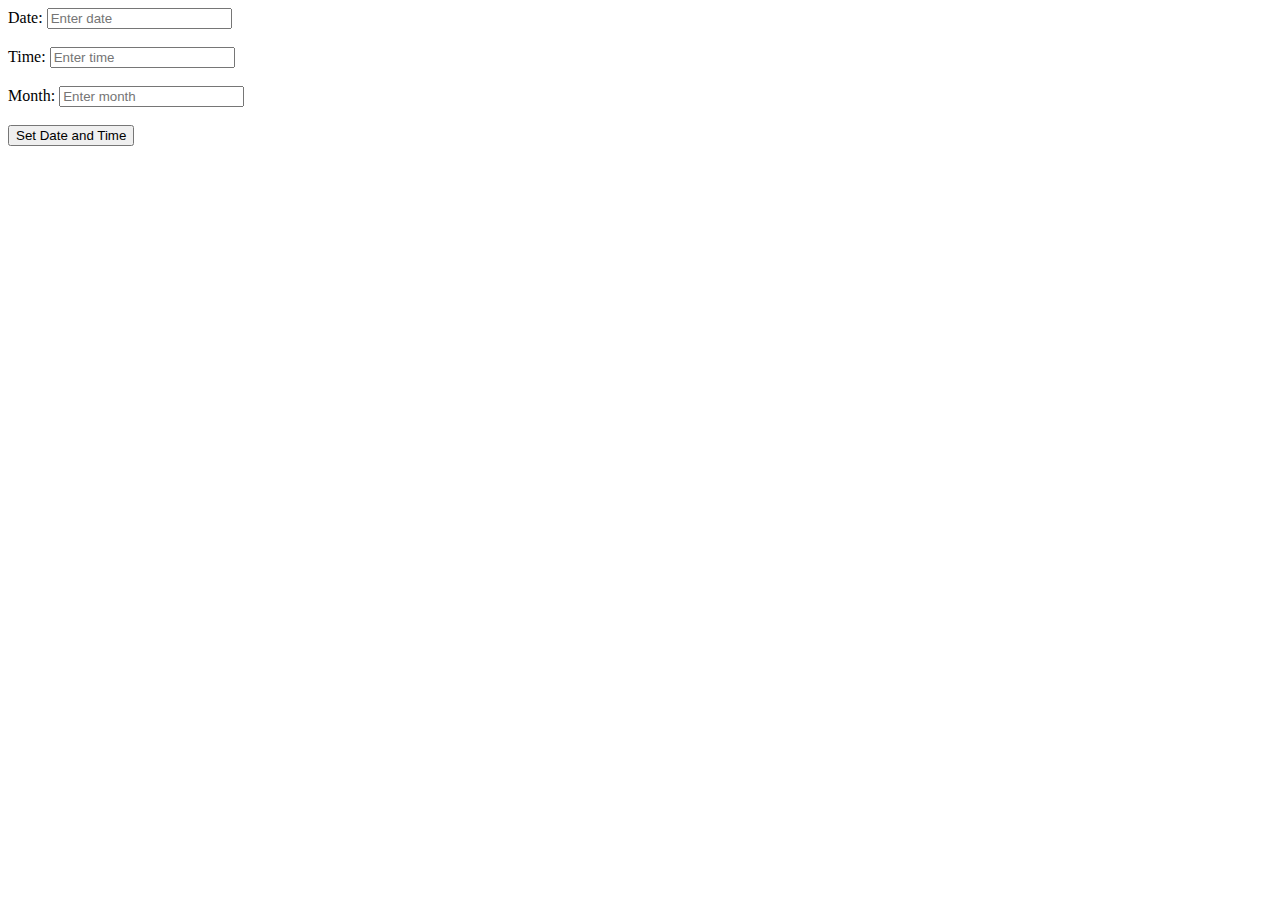
==== time.html @ 8be7d4cb "Create time.html" ====
<!DOCTYPE html>
<html lang="en">
<head>
   <link rel="stylesheet" href="time.css" />
  <script>
    function setDateTime() {
      var date = document.getElementById("dateInput").value;
      var time = document.getElementById("timeInput").value;
      var month = document.getElementById("monthInput").value;
      document.getElementById("displayDateTime").innerText = "Date: " + date + ", Time: " + time + ", Month: " + month;
    }
  </script>
</head>
<body>
  <label for="dateInput">Date:</label>
  <input type="text" id="dateInput" placeholder="Enter date"><br><br>
  <label for="timeInput">Time:</label>
  <input type="text" id="timeInput" placeholder="Enter time"><br><br>
  <label for="monthInput">Month:</label>
  <input type="text" id="monthInput" placeholder="Enter month"><br><br>
  <button onclick="setDateTime()">Set Date and Time</button><br><br>
  <div id="displayDateTime"></div>
</body>
</html>
---- time.css ----
<!DOCTYPE html>
<html lang="en">
<head>
   <link rel="stylesheet" href="time.css" />
  <script>
    function setDateTime() {
      var date = document.getElementById("dateInput").value;
      var time = document.getElementById("timeInput").value;
      var month = document.getElementById("monthInput").value;
      document.getElementById("displayDateTime").innerText = "Date: " + date + ", Time: " + time + ", Month: " + month;
    }
  </script>
</head>
<body>
  <label for="dateInput">Date:</label>
  <input type="text" id="dateInput" placeholder="Enter date"><br><br>
  <label for="timeInput">Time:</label>
  <input type="text" id="timeInput" placeholder="Enter time"><br><br>
  <label for="monthInput">Month:</label>
  <input type="text" id="monthInput" placeholder="Enter month"><br><br>
  <button onclick="setDateTime()">Set Date and Time</button><br><br>
  <div id="displayDateTime"></div>
</body>
</html>
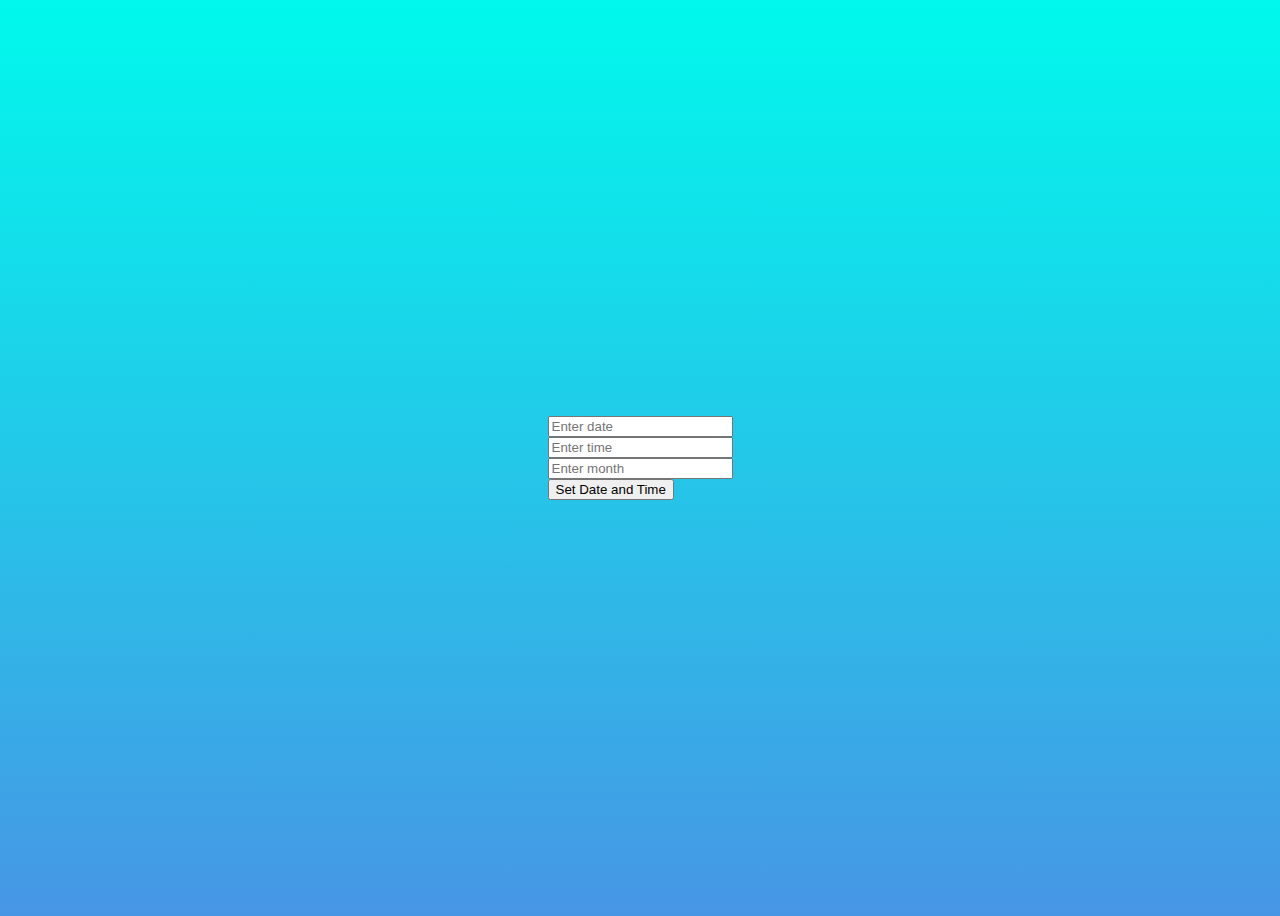
==== commit 25fc2432: "Update time.html" ====
--- a/time.html
+++ b/time.html
@@ -1,7 +1,8 @@
 <!DOCTYPE html>
 <html lang="en">
+
 <head>
-   <link rel="stylesheet" href="time.css" />
+  <link rel="stylesheet" href="time.css" />
   <script>
     function setDateTime() {
       var date = document.getElementById("dateInput").value;
@@ -11,14 +12,25 @@
     }
   </script>
 </head>
+
 <body>
-  <label for="dateInput">Date:</label>
-  <input type="text" id="dateInput" placeholder="Enter date"><br><br>
-  <label for="timeInput">Time:</label>
-  <input type="text" id="timeInput" placeholder="Enter time"><br><br>
-  <label for="monthInput">Month:</label>
-  <input type="text" id="monthInput" placeholder="Enter month"><br><br>
-  <button onclick="setDateTime()">Set Date and Time</button><br><br>
-  <div id="displayDateTime"></div>
+  <div class="square">
+   
+    <div class="dateInput">
+      <input type="text" id="dateInput" placeholder="Enter date">
+    </div>
+    <div class="timeInput">
+      <input type="text" id="timeInput" placeholder="Enter time">
+    </div>
+    <div class="monthInput">
+      <input type="text" id="monthInput" placeholder="Enter month">
+    </div>
+    <div>
+      <button onclick="setDateTime()">Set Date and Time</button>
+    </div>
+    <div id="displayDateTime"></div>
+  </div>
+  </div>
 </body>
+
 </html>
--- a/time.css
+++ b/time.css
@@ -1,24 +1,8 @@
-<!DOCTYPE html>
-<html lang="en">
-<head>
-   <link rel="stylesheet" href="time.css" />
-  <script>
-    function setDateTime() {
-      var date = document.getElementById("dateInput").value;
-      var time = document.getElementById("timeInput").value;
-      var month = document.getElementById("monthInput").value;
-      document.getElementById("displayDateTime").innerText = "Date: " + date + ", Time: " + time + ", Month: " + month;
-    }
-  </script>
-</head>
-<body>
-  <label for="dateInput">Date:</label>
-  <input type="text" id="dateInput" placeholder="Enter date"><br><br>
-  <label for="timeInput">Time:</label>
-  <input type="text" id="timeInput" placeholder="Enter time"><br><br>
-  <label for="monthInput">Month:</label>
-  <input type="text" id="monthInput" placeholder="Enter month"><br><br>
-  <button onclick="setDateTime()">Set Date and Time</button><br><br>
-  <div id="displayDateTime"></div>
-</body>
-</html>
+body {
+  display: flex;
+  justify-content: center;
+  align-items: center;
+  height: 100vh;
+
+  background: linear-gradient(rgb(0, 249, 236), rgb(71, 150, 229));
+}
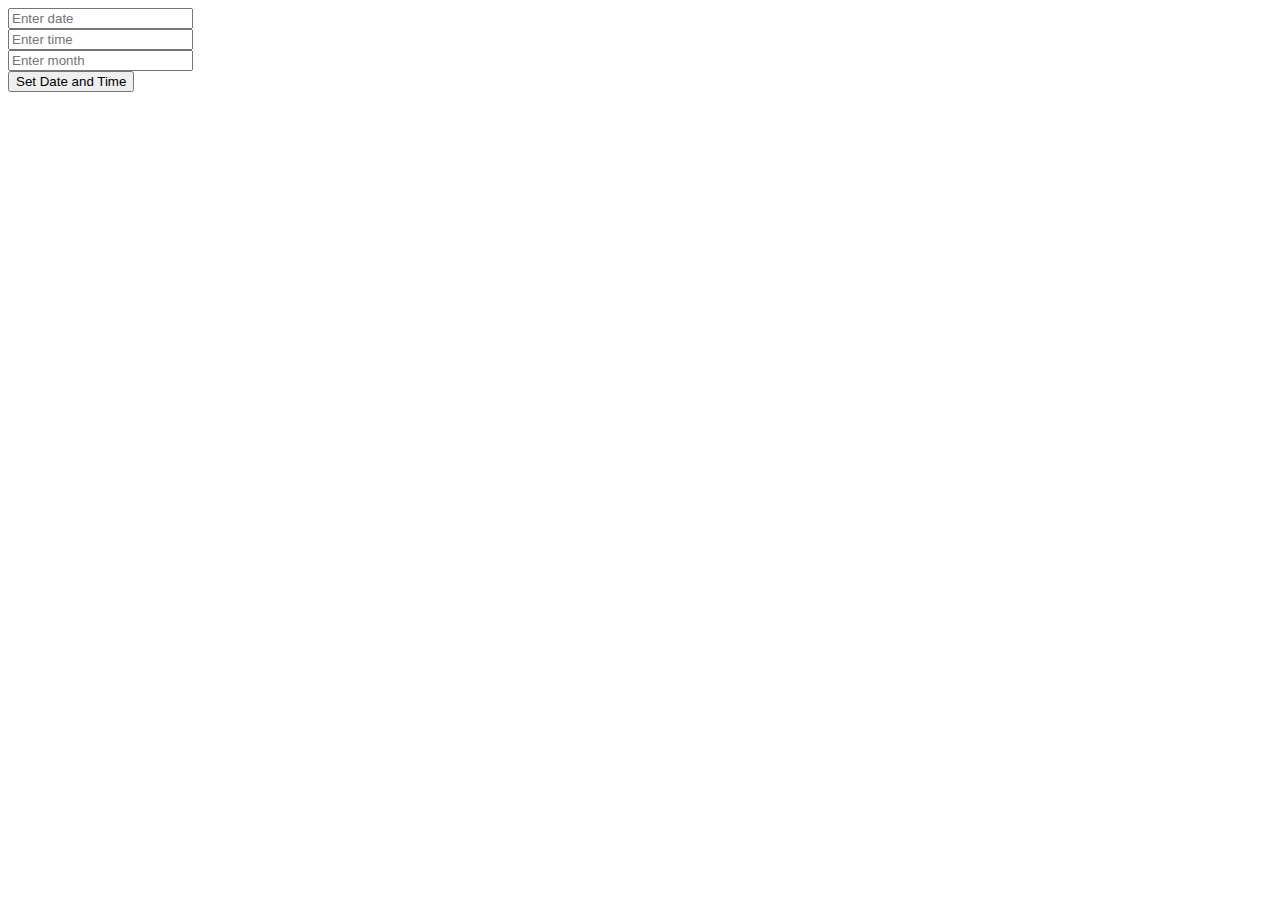
==== commit e6b0e045: "Update time.html" ====
--- a/time.html
+++ b/time.html
@@ -2,7 +2,7 @@
 <html lang="en">
 
 <head>
-  <link rel="stylesheet" href="time.css" />
+  <link rel="stylesheet" href="https://github.com/sayanr328/Ask-him-or-her-on-a-date/blob/main/time.css" />
   <script>
     function setDateTime() {
       var date = document.getElementById("dateInput").value;
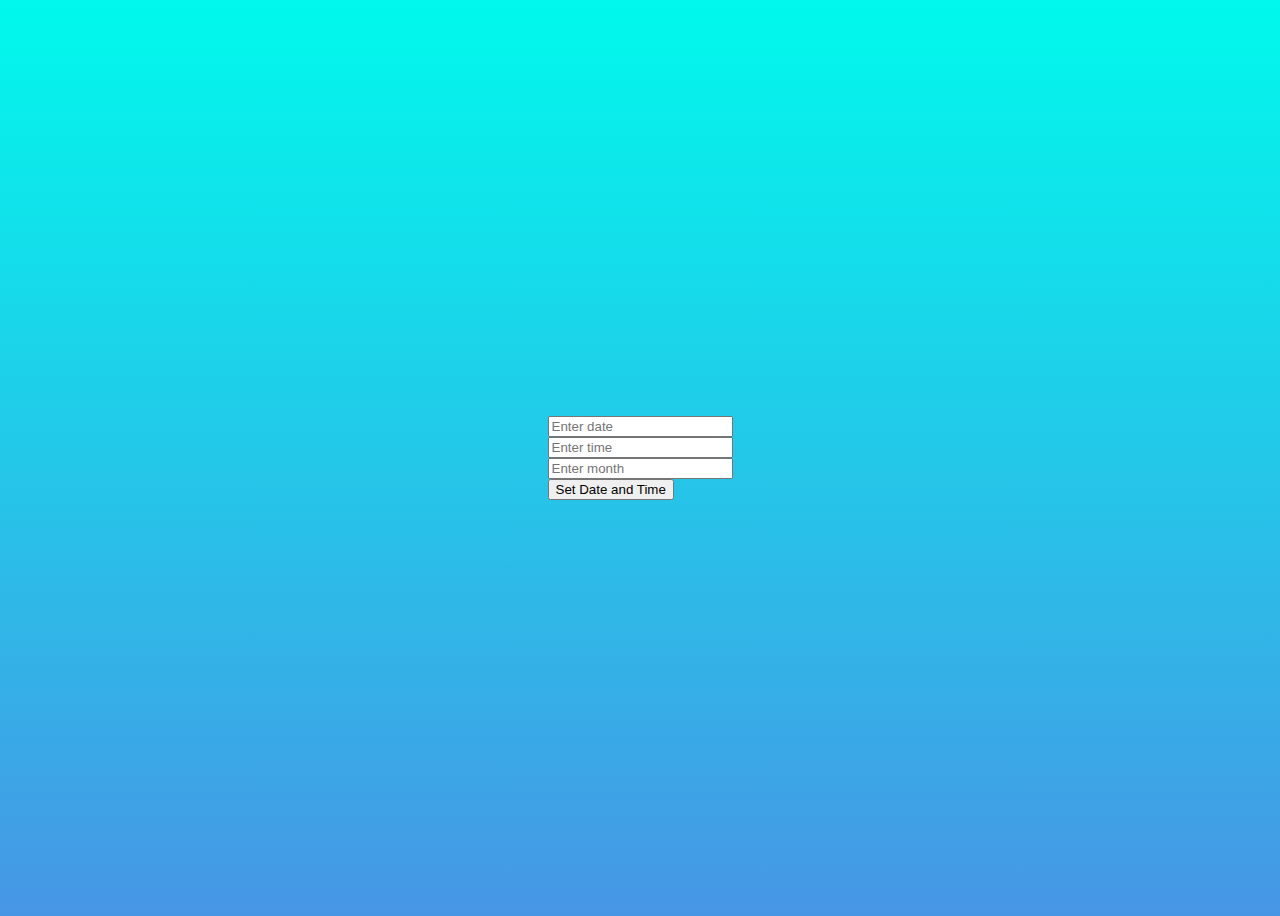
==== commit b1482386: "Update time.html" ====
--- a/time.html
+++ b/time.html
@@ -2,7 +2,7 @@
 <html lang="en">
 
 <head>
-  <link rel="stylesheet" href="https://github.com/sayanr328/Ask-him-or-her-on-a-date/blob/main/time.css" />
+  <link rel="stylesheet" href="time.css" />
   <script>
     function setDateTime() {
       var date = document.getElementById("dateInput").value;
--- a/time.css
+++ b/time.css
@@ -0,0 +1,11 @@
+
+
+body {
+  display: flex;
+  justify-content: center;
+  align-items: center;
+  height: 100vh;
+
+  background: linear-gradient(rgb(0, 249, 236), rgb(71, 150, 229));
+}
+
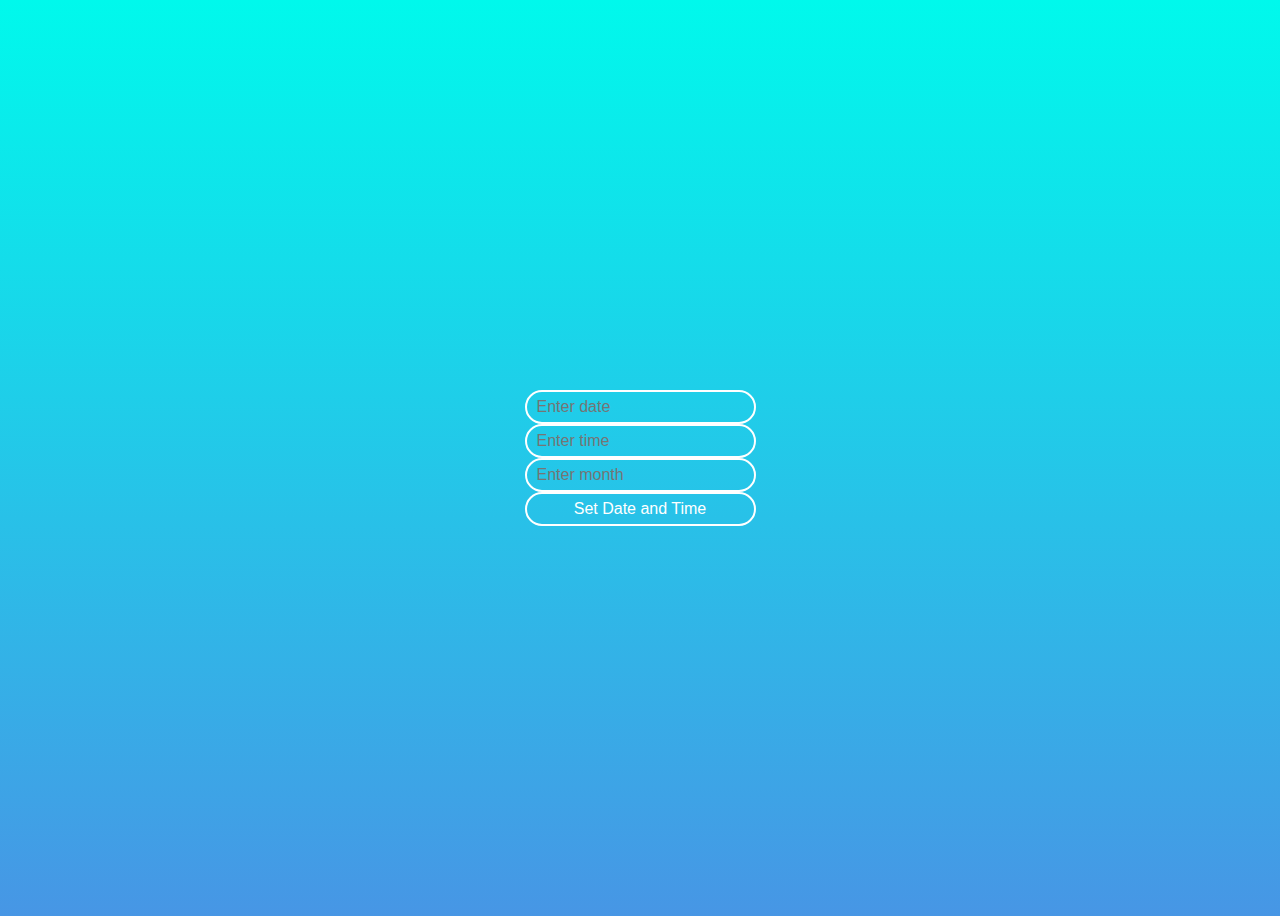
==== commit ca4ec988: "Update time.html" ====
--- a/time.html
+++ b/time.html
@@ -14,21 +14,22 @@
 </head>
 
 <body>
-  <div class="square">
+ 
+  <div class="circle">
    
-    <div class="dateInput">
+    <div class="inputBox">
       <input type="text" id="dateInput" placeholder="Enter date">
     </div>
-    <div class="timeInput">
+    <div class="inputBox">
       <input type="text" id="timeInput" placeholder="Enter time">
     </div>
-    <div class="monthInput">
+    <div class="inputBox">
       <input type="text" id="monthInput" placeholder="Enter month">
     </div>
-    <div>
-      <button onclick="setDateTime()">Set Date and Time</button>
-    </div>
-    <div id="displayDateTime"></div>
+     <div>
+       <button type="button" class="round-button" onclick="setDateTime()">Set Date and Time</button>
+     </div>
+     <div id="displayDateTime"></div></div>
   </div>
   </div>
 </body>
--- a/time.css
+++ b/time.css
@@ -1,3 +1,4 @@
+
 
 
 body {
@@ -9,3 +10,59 @@
   background: linear-gradient(rgb(0, 249, 236), rgb(71, 150, 229));
 }
 
+#dateInput
+{
+  position: relative;
+  width: 90%;
+  padding: 6px 10px;
+  background: transparent;
+  border: 2px solid #fff;
+  border-radius: 30px;
+  font-size: 1em;
+  color: #fff;
+  box-shadow: none;
+  outline: none;
+}
+
+#timeInput
+{
+  position: relative;
+  width: 90%;
+  padding: 6px 10px;
+  background: transparent;
+  border: 2px solid #fff;
+  border-radius: 30px;
+  font-size: 1em;
+  color: #fff;
+  box-shadow: none;
+  outline: none;
+}
+
+#monthInput
+{
+  position: relative;
+  width: 90%;
+  padding: 6px 10px;
+  background: transparent;
+  border: 2px solid #fff;
+  border-radius: 30px;
+  font-size: 1em;
+  color: #fff;
+  box-shadow: none;
+  outline: none;
+}
+
+
+
+.round-button {
+  position: relative;
+  width: 100%;
+  padding: 6px 10px;
+  background: transparent;
+  border: 2px solid #fff;
+  border-radius: 30px;
+  font-size: 1em;
+  color: #fff;
+  box-shadow: none;
+  outline: none;
+}
